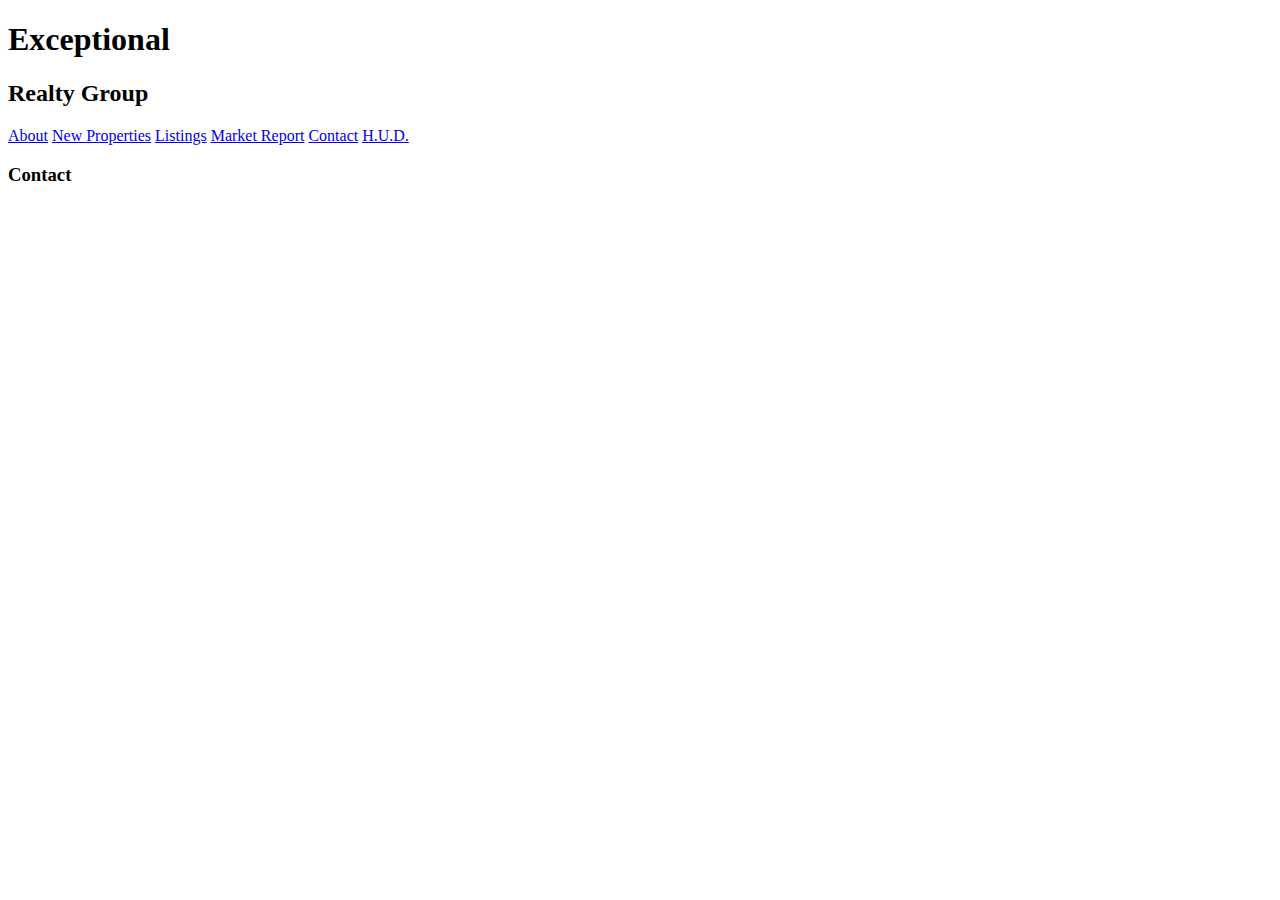
==== contact.html @ f4a1f438 "add main pages text content, image and links" ====
<!DOCTYPE html>
<html lang="en">
  <head>

    <met charset="UTF-8">
    <title> Exceptional Realty Group - Luxury Homes - Contact</title>
  </head>
  <body>
    <h1>Exceptional</h1>
    <h2>Realty Group</h2>

    <!-- links-->
    <a href="index.html">About</a> <a href="new-properties.html">New Properties</a> <a href="real-estate-listings.html">Listings</a> <a href ="market-report.html">Market Report</a> <a href="contact.html">Contact</a> <a href="http://hud.gov" target="_blank">H.U.D.</a>

    <h3>Contact</h3>
  </body>

</html>
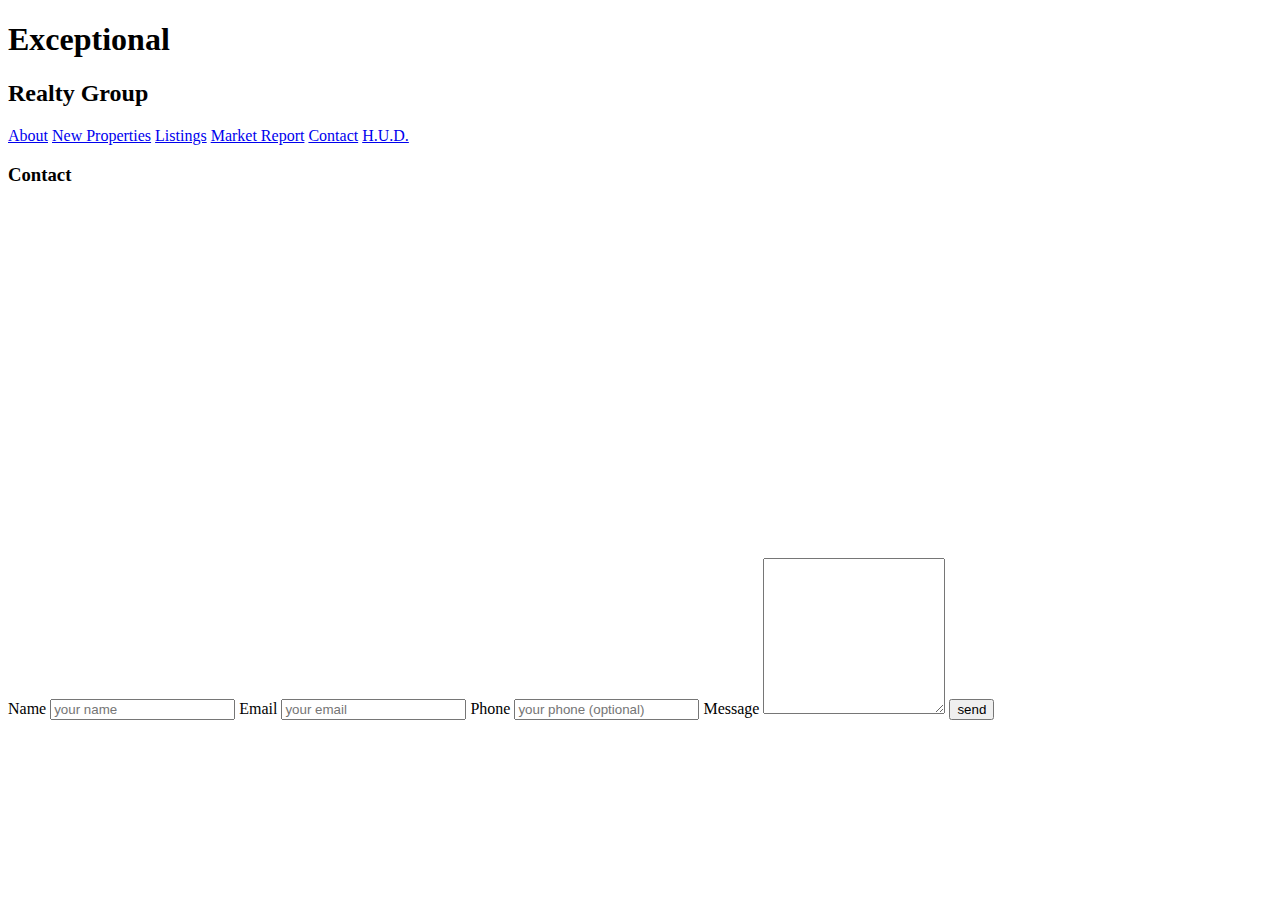
==== commit 7fc54a1b: "add contact form" ====
--- a/contact.html
+++ b/contact.html
@@ -13,6 +13,25 @@
     <a href="index.html">About</a> <a href="new-properties.html">New Properties</a> <a href="real-estate-listings.html">Listings</a> <a href ="market-report.html">Market Report</a> <a href="contact.html">Contact</a> <a href="http://hud.gov" target="_blank">H.U.D.</a>
 
     <h3>Contact</h3>
+
+<!-- Map -->
+<iframe src="https://www.google.com/maps/embed?pb=!1m18!1m12!1m3!1d12099.798738456744!2d-74.00653296172213!3d40.69710576933464!2m3!1f0!2f0!3f0!3m2!1i1024!2i768!4f13.1!3m3!1m2!1s0x89c25a47df06b185%3A0xc889234bc07c42ee!2sBrooklyn+Heights%2C+Brooklyn%2C+NY%2C+USA!5e0!3m2!1sen!2suk!4v1553767248952" width="425" height="350" frameborder="0" style="border:0" allowfullscreen></iframe>
+
+
+<!-- Contact Form -->
+<form action="#" method="post">
+  <label for="fullname"> Name</label>
+  <input type="text id+"fullname" name="fullname" placeholder="your name" required>
+  <label for="email">Email</label>
+  <input type="email" id="email" name="email" placeholder="your email" required>
+  <label for="phone">Phone</label>
+  <input type="tel" id="phone" name="phone" placeholder="your phone (optional)">
+  <label for="message">Message</label>
+  <textarea id="message" name="message" rows="10"></textarea>
+  <input type="submit" value="send">
+</form>
+
+
   </body>
 
 </html>
